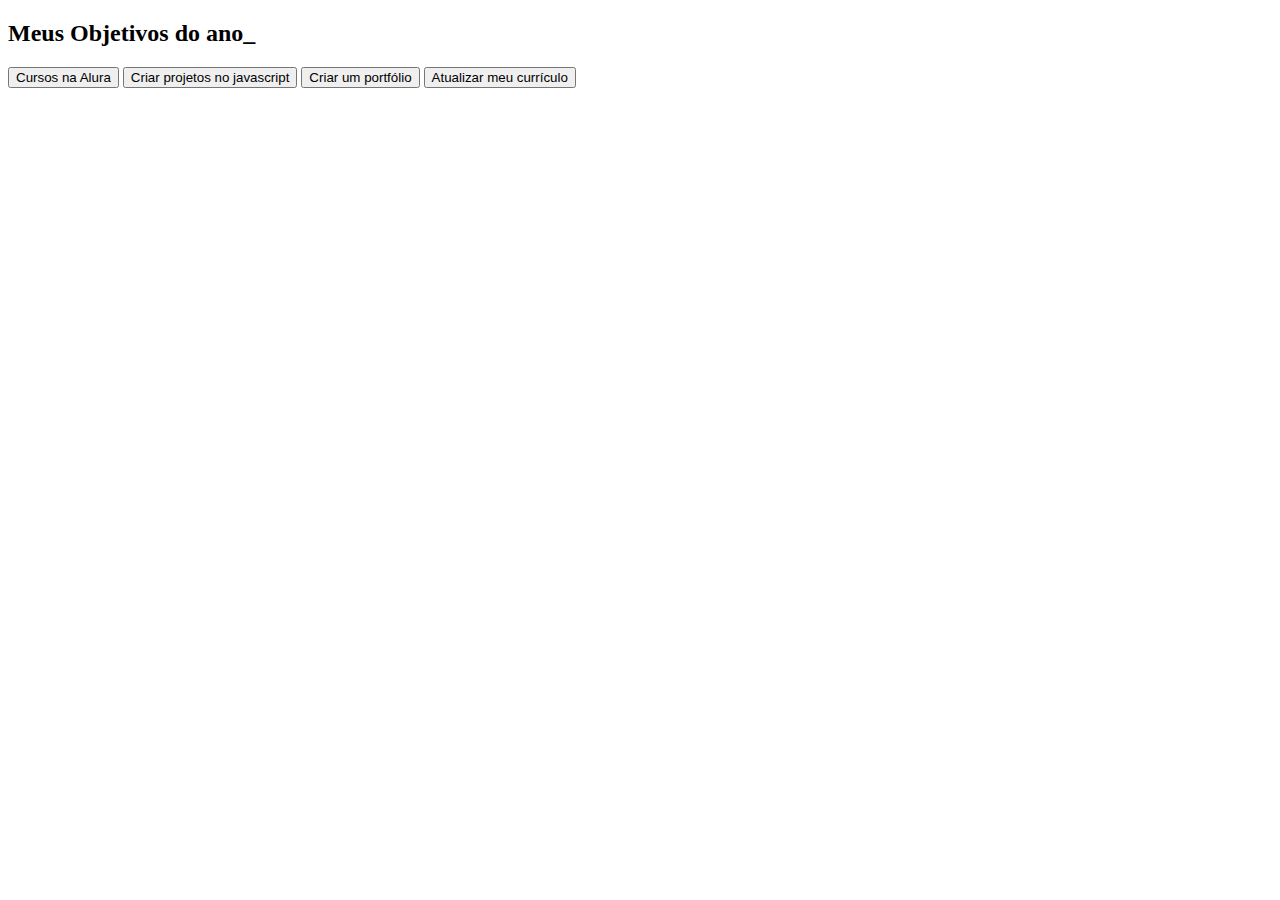
==== metas.html @ fbd1d69e "ok" ====
<!DOCTYPE html>
<html lang="pt-br">

<head>
    <meta charset="UTF-8">
    <meta name="viewport" content="width=device-width, initial-scale=1.0">
    <title>Metas 2024</title>
    <link rel="stylesheet" href="style-metas.css">
</head>

<body>
    <section class="conteudo-principal">
        <h2 class="titulo-principal">Meus Objetivos do ano<span>_</span></h2>
        <div class="botoes">
            <button class="botao ativo">Cursos na Alura</button>
            <button class="botao">Criar projetos no javascript</button>
            <button class="botao">Criar um portfólio</button>
            <button class="botao">Atualizar meu currículo</button>
        </div>
    </section>
</body>

</html>
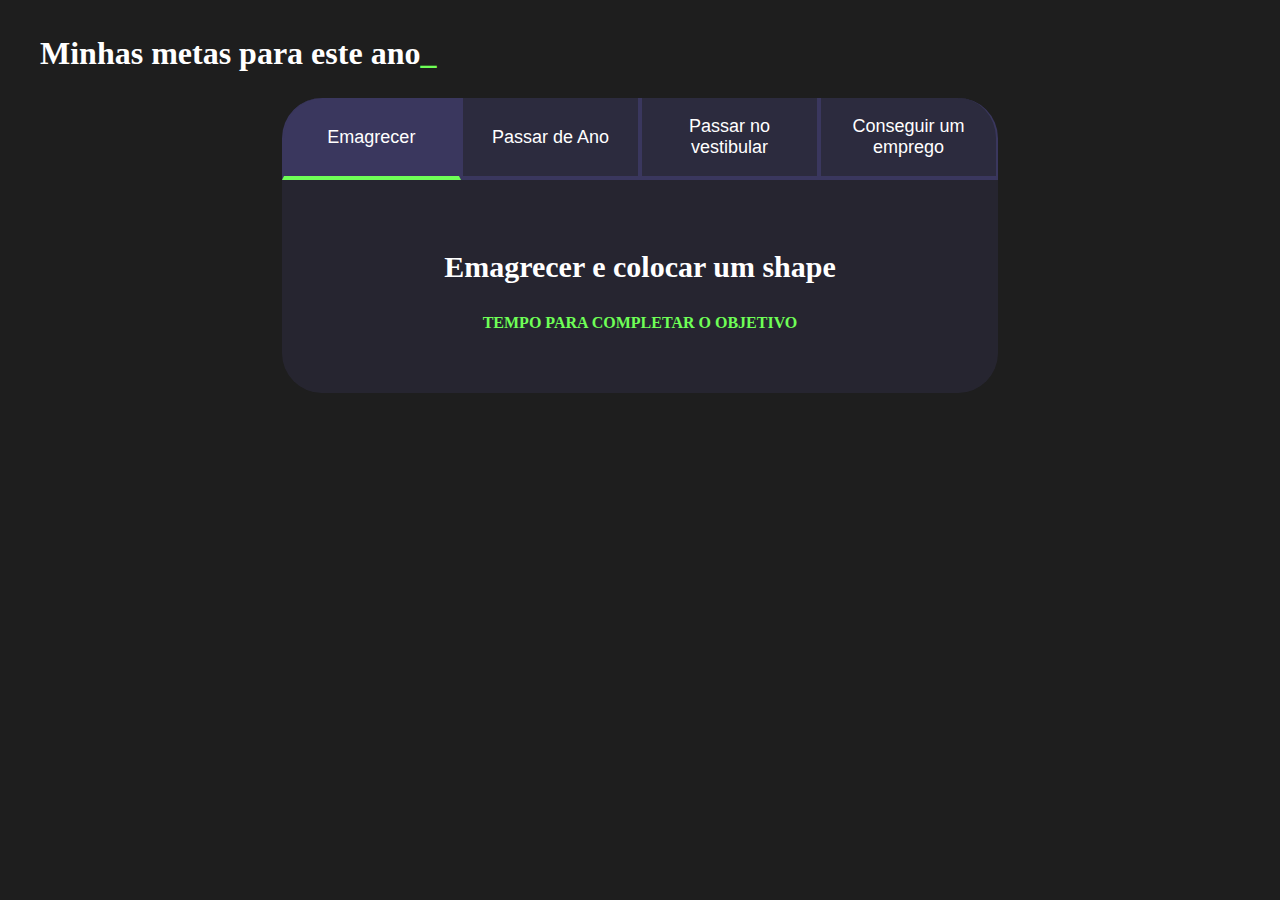
==== commit cbd59a62: "salve" ====
--- a/metas.html
+++ b/metas.html
@@ -1,3 +1,4 @@
+
 <!DOCTYPE html>
 <html lang="pt-br">
 
@@ -10,14 +11,43 @@
 
 <body>
     <section class="conteudo-principal">
-        <h2 class="titulo-principal">Meus Objetivos do ano<span>_</span></h2>
-        <div class="botoes">
-            <button class="botao ativo">Cursos na Alura</button>
-            <button class="botao">Criar projetos no javascript</button>
-            <button class="botao">Criar um portfólio</button>
-            <button class="botao">Atualizar meu currículo</button>
+        <h2 class="titulo-principal">Minhas metas para este ano<span>_</span></h2>
+        <div class="conteudo">
+                <div class="botoes">
+                    <button class="botao ativo">Emagrecer</button>
+                    <button class="botao ">Passar de Ano</button>
+                    <button class="botao ">Passar no vestibular</button>
+                    <button class="botao ">Conseguir um emprego</button>
+                </div>
+       
+
+        <div class="abas-textos">
+           
+            <div class="aba-conteudo ativo">
+                <h3 class="aba-conteudo-titulo-principal">Emagrecer e colocar um shape</h3>
+                <h4 class="aba-conteudo-titulo-secundario">Tempo para completar o objetivo</h4>
+                <div class="contador"></div>
+            </div>
+            <div class="aba-conteudo">
+                <h3 class="aba-conteudo-titulo-principal">Concluir o ensino médio</h3>
+                <h4 class="aba-conteudo-titulo-secundario">Tempo para completar o objetivo</h4>
+                <div class="contador"></div>
+            </div>
+            <div class="aba-conteudo">
+                <h3 class="aba-conteudo-titulo-principal">Passar vestibular</h3>
+                <h4 class="aba-conteudo-titulo-secundario">Tempo para completar o objetivo</h4>
+                <div class="contador"></div>
+            </div>
+            <div class="aba-conteudo">
+                <h3 class="aba-conteudo-titulo-principal">Conseguir Trabalho</h3>
+                <h4 class="aba-conteudo-titulo-secundario">Tempo para completar o objetivo</h4>
+                <div class="contador"></div>
+            </div>
         </div>
-    </section>
+    </div>
+</section>
+   
+    <script src="main.js"></script>
 </body>
 
 </html>--- a/style-metas.css
+++ b/style-metas.css
@@ -0,0 +1,111 @@
+:root {
+    --cor-de-fundo: #1E1E1E;
+    --verde: #6FFF57;
+    --branco: #FFFFFF;
+    --botao-ativo: #3A375E;
+    --botao-inativo: #3a375e80;
+    --texto-fundo: #3a375e4d;
+}
+
+body {
+    background-color: var(--cor-de-fundo);
+    color: var(--branco);
+
+}
+
+.conteudo-principal {
+    display: flex;
+    flex-direction: column;
+    justify-content: center;
+    align-items: center;
+    max-width: 1200px;
+    width: 100%;
+    margin: 0 auto;
+}
+
+.titulo-principal {
+    text-align: left;
+    width: 100%;
+    font-size: 32px;
+
+}
+
+.titulo-principal span {
+    color: var(--verde);
+}
+
+.botao {
+    font-family: "Crakra Petch", sans-serif;
+    background-color: var(--botao-inativo);
+    color: var(--branco);
+    display: flex;
+    justify-content: center;
+    padding: 1em;
+    font-size: 18px;
+    align-items: center;
+    width: 100%;
+
+    border-bottom: 4px solid var(--botao-ativo);
+    border-left: 2px solid var(--botao-ativo);
+    border-right: 2px solid var(--botao-ativo);
+    border-top: none;
+}
+
+.botoes {
+    display: block;
+}
+
+.botao.ativo {
+    background-color: var(--botao-ativo);
+    border-bottom: 4px solid var(--verde);
+}
+
+
+@media screen and (min-width: 768px) {
+    .botoes {
+        display: flex;
+    }
+
+    .botao:first-child {
+        border-radius: 40px 40px 0 0;
+    }
+}
+
+@media screen and (min-width: 768px) {
+    .botoes {
+        display: flex;
+    }
+
+    .botao:first-child {
+        border-radius: 40px 0 0 0;
+    }
+
+    .botao:last-child {
+        border-radius: 0 40px 0 0;
+    }
+}
+
+.abas-textos {
+    background-color: var(--texto-fundo);
+    padding: 40px;
+    border-radius: 0 0 40px 40px;
+}
+
+.aba-conteudo.ativo {
+    display: block;
+}
+
+.aba-conteudo {
+    display: none;
+}
+
+.aba-conteudo-titulo-principal{
+    font-size: 30px;
+    text-align: center;
+}
+
+.aba-conteudo-titulo-secundario{
+    text-align: center;
+    color: var(--verde);
+    text-transform: uppercase;
+}
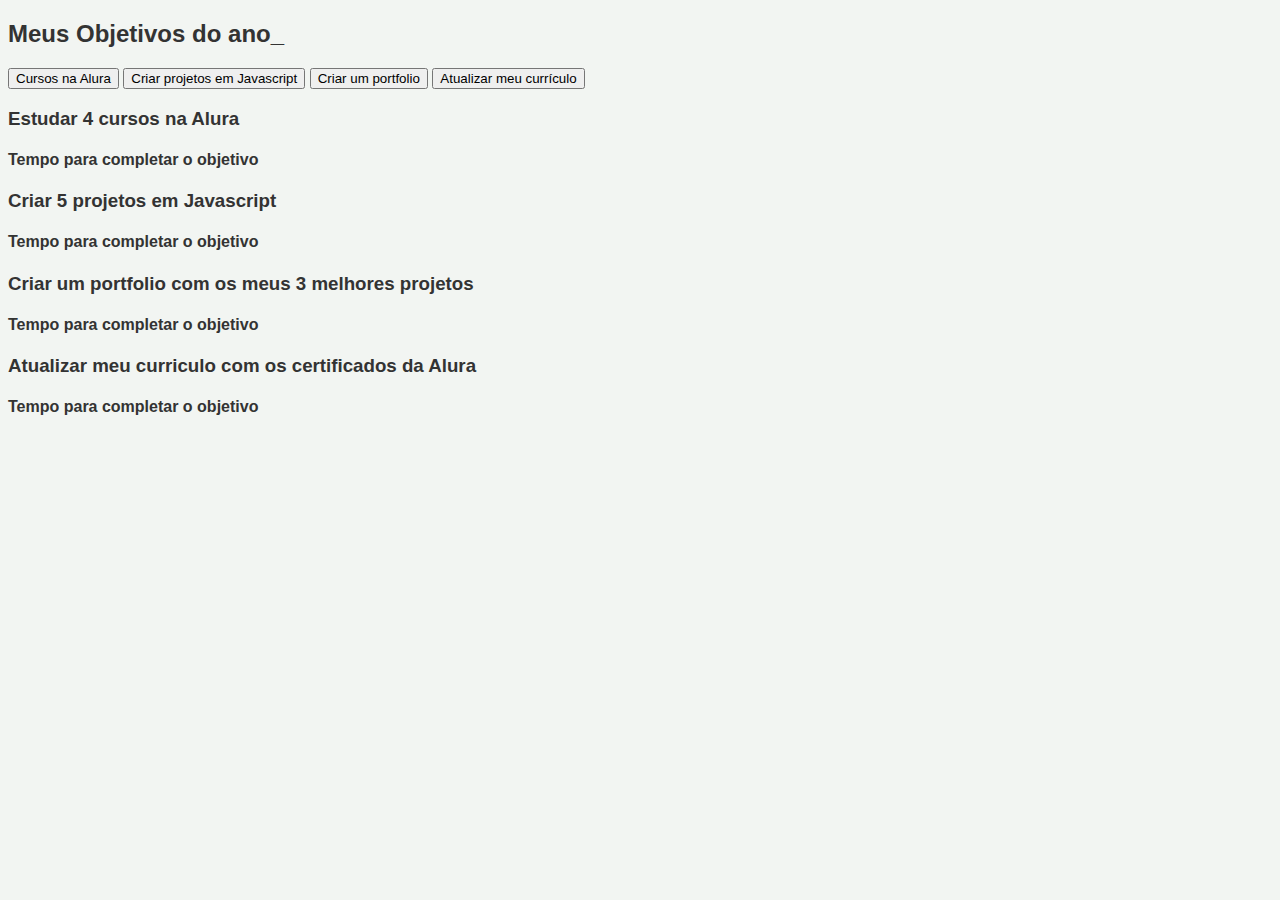
==== commit 8975cbfc: "save" ====
--- a/metas.html
+++ b/metas.html
@@ -1,52 +1,47 @@
-
 <!DOCTYPE html>
 <html lang="pt-br">
 
 <head>
     <meta charset="UTF-8">
     <meta name="viewport" content="width=device-width, initial-scale=1.0">
-    <title>Metas 2024</title>
-    <link rel="stylesheet" href="style-metas.css">
+    <title>Meus objetivos do ano</title>
+    <link rel="stylesheet" href="style.css">
 </head>
 
 <body>
     <section class="conteudo-principal">
-        <h2 class="titulo-principal">Minhas metas para este ano<span>_</span></h2>
+        <h2 class="titulo-principal">Meus Objetivos do ano<span>_</span></h2>
         <div class="conteudo">
-                <div class="botoes">
-                    <button class="botao ativo">Emagrecer</button>
-                    <button class="botao ">Passar de Ano</button>
-                    <button class="botao ">Passar no vestibular</button>
-                    <button class="botao ">Conseguir um emprego</button>
+            <div class="botoes">
+                <button class="botao ativo">Cursos na Alura</button>
+                <button class="botao">Criar projetos em Javascript</button>
+                <button class="botao">Criar um portfolio</button>
+                <button class="botao">Atualizar meu currículo</button>
+            </div>
+            <div class="abas-textos">
+                <div class="aba-conteudo ativo">
+                    <h3 class="aba-conteudo-titulo-principal">Estudar 4 cursos na Alura</h3>
+                    <h4 class="aba-conteudo-titulo-secundario">Tempo para completar o objetivo</h4>
+                    <div class="contador"></div>
                 </div>
-       
-
-        <div class="abas-textos">
-           
-            <div class="aba-conteudo ativo">
-                <h3 class="aba-conteudo-titulo-principal">Emagrecer e colocar um shape</h3>
-                <h4 class="aba-conteudo-titulo-secundario">Tempo para completar o objetivo</h4>
-                <div class="contador"></div>
-            </div>
-            <div class="aba-conteudo">
-                <h3 class="aba-conteudo-titulo-principal">Concluir o ensino médio</h3>
-                <h4 class="aba-conteudo-titulo-secundario">Tempo para completar o objetivo</h4>
-                <div class="contador"></div>
-            </div>
-            <div class="aba-conteudo">
-                <h3 class="aba-conteudo-titulo-principal">Passar vestibular</h3>
-                <h4 class="aba-conteudo-titulo-secundario">Tempo para completar o objetivo</h4>
-                <div class="contador"></div>
-            </div>
-            <div class="aba-conteudo">
-                <h3 class="aba-conteudo-titulo-principal">Conseguir Trabalho</h3>
-                <h4 class="aba-conteudo-titulo-secundario">Tempo para completar o objetivo</h4>
-                <div class="contador"></div>
+                <div class="aba-conteudo">
+                    <h3 class="aba-conteudo-titulo-principal">Criar 5 projetos em Javascript</h3>
+                    <h4 class="aba-conteudo-titulo-secundario">Tempo para completar o objetivo</h4>
+                    <div class="contador"></div>
+                </div>
+                <div class="aba-conteudo">
+                    <h3 class="aba-conteudo-titulo-principal">Criar um portfolio com os meus 3 melhores projetos</h3>
+                    <h4 class="aba-conteudo-titulo-secundario">Tempo para completar o objetivo</h4>
+                    <div class="contador"></div>
+                </div>
+                <div class="aba-conteudo">
+                    <h3 class="aba-conteudo-titulo-principal">Atualizar meu curriculo com os certificados da Alura</h3>
+                    <h4 class="aba-conteudo-titulo-secundario">Tempo para completar o objetivo</h4>
+                    <div class="contador"></div>
+                </div>
             </div>
         </div>
-    </div>
-</section>
-   
+    </section>
     <script src="main.js"></script>
 </body>
 
--- a/style.css
+++ b/style.css
@@ -0,0 +1,37 @@
+body {
+    background-color: #f2f5f2;
+    color: #333;
+    font-family: Arial, sans-serif;
+}
+
+.titulo {
+    color: #2e5732;
+}
+
+.lista {
+    background-color: #d1e9d1;
+    list-style-type: none;
+    padding: 0;
+}
+
+.item1,
+.item2,
+.item3,
+.item4 {
+    background-color: #c1ecc1;
+    margin-bottom: 15px;
+    padding: 10px;
+    border-radius: 8px;
+}
+
+.titulo-meta {
+    color: #336633;
+}
+
+.importancia-meta {
+    color: #8b5345;
+}
+
+.prazo-meta {
+    color: #79af5a;
+}
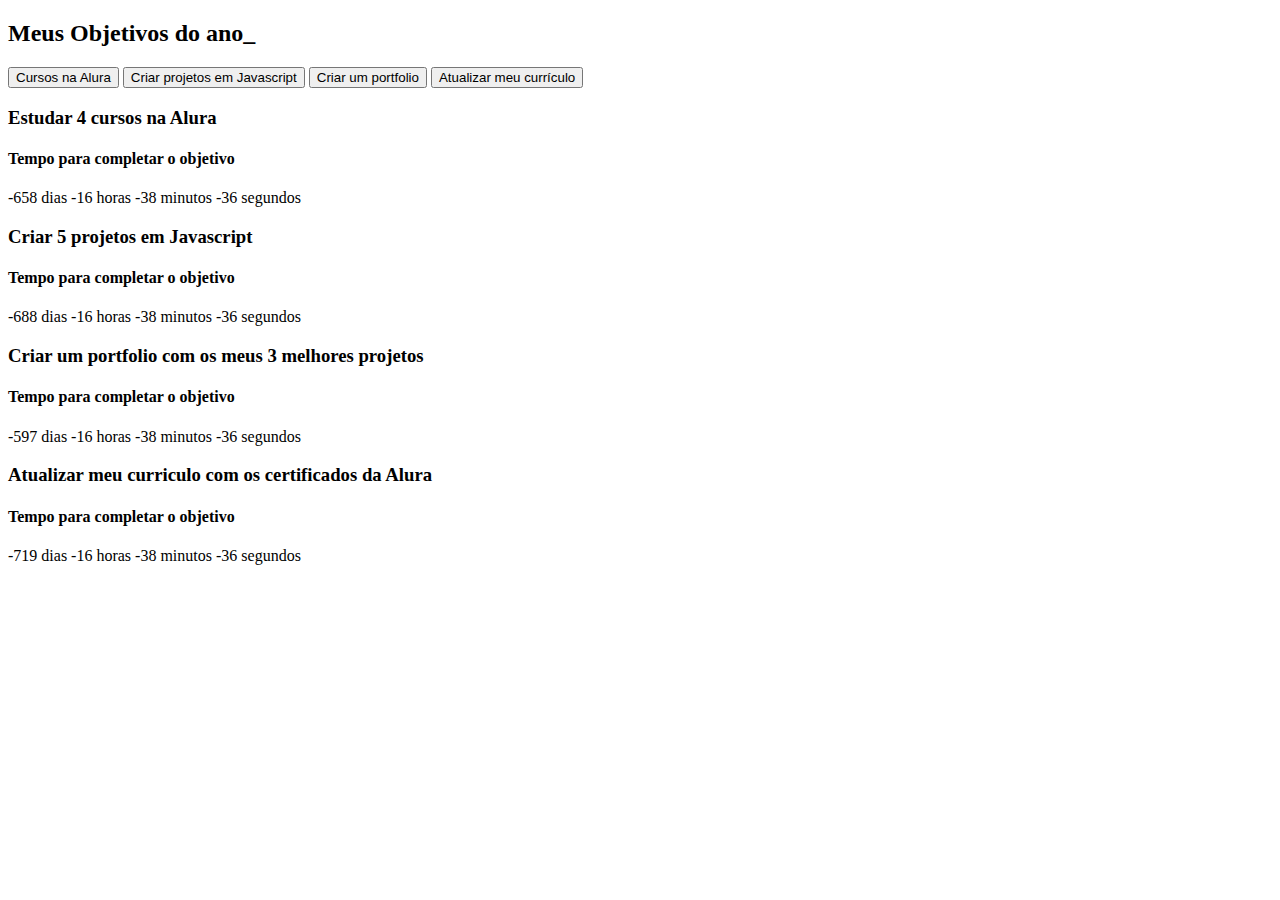
==== commit 9a23e01d: "ok" ====
--- a/metas.html
+++ b/metas.html
@@ -1,48 +1,45 @@
 <!DOCTYPE html>
 <html lang="pt-br">
-
 <head>
     <meta charset="UTF-8">
     <meta name="viewport" content="width=device-width, initial-scale=1.0">
     <title>Meus objetivos do ano</title>
     <link rel="stylesheet" href="style.css">
 </head>
-
 <body>
     <section class="conteudo-principal">
         <h2 class="titulo-principal">Meus Objetivos do ano<span>_</span></h2>
         <div class="conteudo">
-            <div class="botoes">
-                <button class="botao ativo">Cursos na Alura</button>
-                <button class="botao">Criar projetos em Javascript</button>
-                <button class="botao">Criar um portfolio</button>
-                <button class="botao">Atualizar meu currículo</button>
+        <div class="botoes">
+            <button class="botao ativo">Cursos na Alura</button>
+            <button class="botao">Criar projetos em Javascript</button>
+            <button class="botao">Criar um portfolio</button>
+            <button class="botao">Atualizar meu currículo</button>
+        </div>
+        <div class="abas-textos">
+            <div class="aba-conteudo ativo">
+                <h3 class="aba-conteudo-titulo-principal">Estudar 4 cursos na Alura</h3>
+                <h4 class="aba-conteudo-titulo-secundario">Tempo para completar o objetivo</h4>
+                <div class="contador"></div>
             </div>
-            <div class="abas-textos">
-                <div class="aba-conteudo ativo">
-                    <h3 class="aba-conteudo-titulo-principal">Estudar 4 cursos na Alura</h3>
-                    <h4 class="aba-conteudo-titulo-secundario">Tempo para completar o objetivo</h4>
-                    <div class="contador"></div>
-                </div>
-                <div class="aba-conteudo">
-                    <h3 class="aba-conteudo-titulo-principal">Criar 5 projetos em Javascript</h3>
-                    <h4 class="aba-conteudo-titulo-secundario">Tempo para completar o objetivo</h4>
-                    <div class="contador"></div>
-                </div>
-                <div class="aba-conteudo">
-                    <h3 class="aba-conteudo-titulo-principal">Criar um portfolio com os meus 3 melhores projetos</h3>
-                    <h4 class="aba-conteudo-titulo-secundario">Tempo para completar o objetivo</h4>
-                    <div class="contador"></div>
-                </div>
-                <div class="aba-conteudo">
-                    <h3 class="aba-conteudo-titulo-principal">Atualizar meu curriculo com os certificados da Alura</h3>
-                    <h4 class="aba-conteudo-titulo-secundario">Tempo para completar o objetivo</h4>
-                    <div class="contador"></div>
-                </div>
+            <div class="aba-conteudo">
+                <h3 class="aba-conteudo-titulo-principal">Criar 5 projetos em Javascript</h3>
+                <h4 class="aba-conteudo-titulo-secundario">Tempo para completar o objetivo</h4>
+                <div class="contador"></div>
+            </div>
+            <div class="aba-conteudo">
+                <h3 class="aba-conteudo-titulo-principal">Criar um portfolio com os meus 3 melhores projetos</h3>
+                <h4 class="aba-conteudo-titulo-secundario">Tempo para completar o objetivo</h4>
+                <div class="contador"></div>
+            </div>
+            <div class="aba-conteudo">
+                <h3 class="aba-conteudo-titulo-principal">Atualizar meu curriculo com os certificados da Alura</h3>
+                <h4 class="aba-conteudo-titulo-secundario">Tempo para completar o objetivo</h4>
+                <div class="contador"></div>
             </div>
         </div>
+    </div>
     </section>
     <script src="main.js"></script>
 </body>
-
 </html>--- a/style.css
+++ b/style.css
@@ -1,37 +1,2 @@
-body {
-    background-color: #f2f5f2;
-    color: #333;
-    font-family: Arial, sans-serif;
-}
-
-.titulo {
-    color: #2e5732;
-}
-
-.lista {
-    background-color: #d1e9d1;
-    list-style-type: none;
-    padding: 0;
-}
-
-.item1,
-.item2,
-.item3,
-.item4 {
-    background-color: #c1ecc1;
-    margin-bottom: 15px;
-    padding: 10px;
-    border-radius: 8px;
-}
-
-.titulo-meta {
-    color: #336633;
-}
-
-.importancia-meta {
-    color: #8b5345;
-}
-
-.prazo-meta {
-    color: #79af5a;
-}
+h1{
+     color:rgb(32, 35, 37); background-color: rgb(244, 244, 245);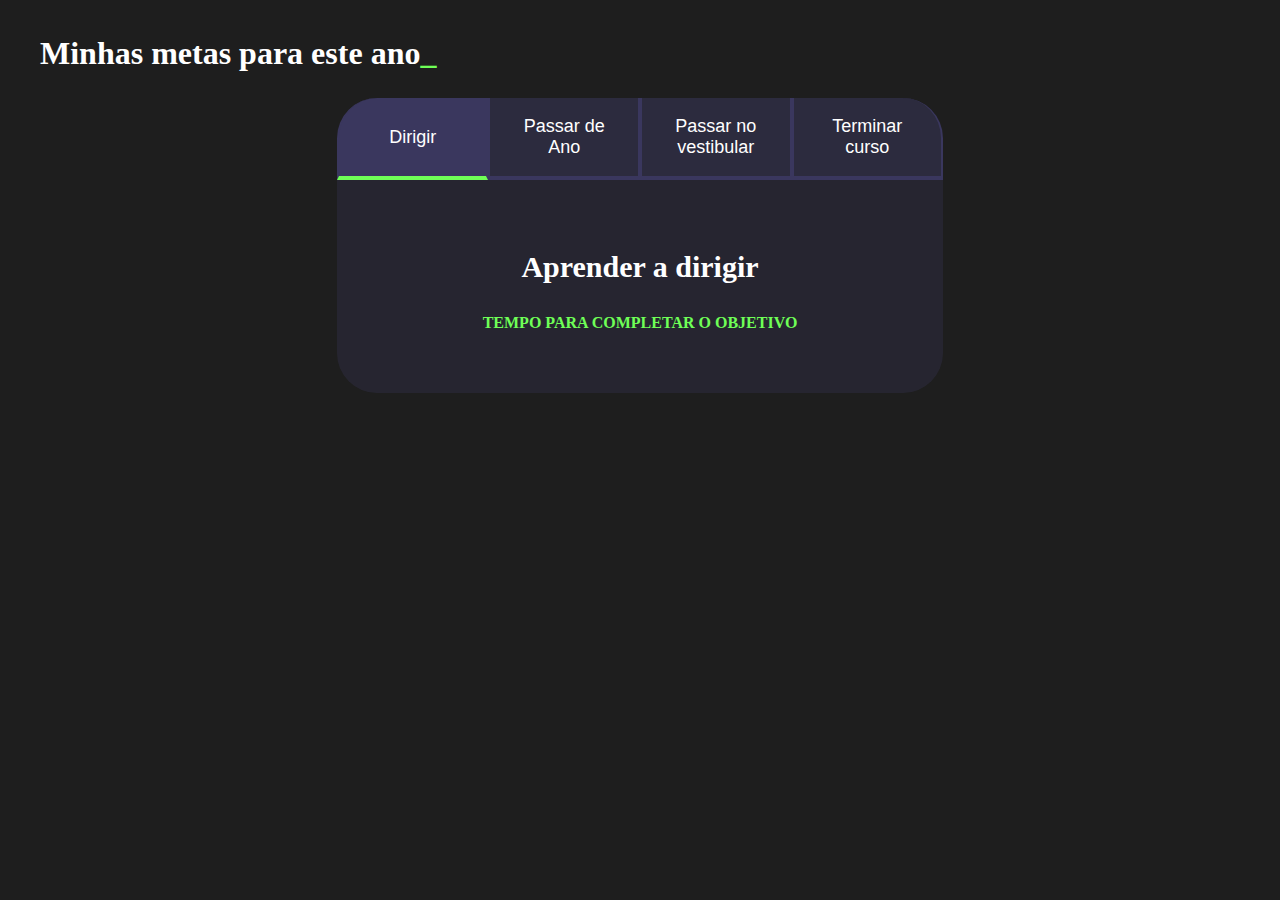
==== commit c08bd65b: "ok" ====
--- a/metas.html
+++ b/metas.html
@@ -1,45 +1,56 @@
+
 <!DOCTYPE html>
 <html lang="pt-br">
+
 <head>
     <meta charset="UTF-8">
     <meta name="viewport" content="width=device-width, initial-scale=1.0">
-    <title>Meus objetivos do ano</title>
-    <link rel="stylesheet" href="style.css">
+    <title>Metas 2024</title>
+    <link rel="stylesheet" href="style-metas.css">
+    <link rel="preconnect" href="https://fonts.googleapis.com">
+    <link rel="preconnect" href="https://fonts.gstatic.com" crossorigin>
+    <link href="https://fonts.googleapis.com/css2?family=Jaro:opsz@6..72&family=Jersey+25+Charted&display=swap" rel="stylesheet">
 </head>
+
 <body>
     <section class="conteudo-principal">
-        <h2 class="titulo-principal">Meus Objetivos do ano<span>_</span></h2>
+        <h2 class="titulo-principal">Minhas metas para este ano<span>_</span></h2>
         <div class="conteudo">
-        <div class="botoes">
-            <button class="botao ativo">Cursos na Alura</button>
-            <button class="botao">Criar projetos em Javascript</button>
-            <button class="botao">Criar um portfolio</button>
-            <button class="botao">Atualizar meu currículo</button>
-        </div>
+                <div class="botoes">
+                    <button class="botao ativo">Dirigir</button>
+                    <button class="botao ">Passar de Ano</button>
+                    <button class="botao ">Passar no vestibular</button>
+                    <button class="botao ">Terminar curso</button>
+                </div>
+       
+
         <div class="abas-textos">
+           
             <div class="aba-conteudo ativo">
-                <h3 class="aba-conteudo-titulo-principal">Estudar 4 cursos na Alura</h3>
+                <h3 class="aba-conteudo-titulo-principal">Aprender a dirigir</h3>
                 <h4 class="aba-conteudo-titulo-secundario">Tempo para completar o objetivo</h4>
                 <div class="contador"></div>
             </div>
             <div class="aba-conteudo">
-                <h3 class="aba-conteudo-titulo-principal">Criar 5 projetos em Javascript</h3>
+                <h3 class="aba-conteudo-titulo-principal">Concluir o ensino médio</h3>
                 <h4 class="aba-conteudo-titulo-secundario">Tempo para completar o objetivo</h4>
                 <div class="contador"></div>
             </div>
             <div class="aba-conteudo">
-                <h3 class="aba-conteudo-titulo-principal">Criar um portfolio com os meus 3 melhores projetos</h3>
+                <h3 class="aba-conteudo-titulo-principal">Passar vestibular</h3>
                 <h4 class="aba-conteudo-titulo-secundario">Tempo para completar o objetivo</h4>
                 <div class="contador"></div>
             </div>
             <div class="aba-conteudo">
-                <h3 class="aba-conteudo-titulo-principal">Atualizar meu curriculo com os certificados da Alura</h3>
+                <h3 class="aba-conteudo-titulo-principal">Finalizar um curso</h3>
                 <h4 class="aba-conteudo-titulo-secundario">Tempo para completar o objetivo</h4>
                 <div class="contador"></div>
             </div>
         </div>
     </div>
-    </section>
+</section>
+   
     <script src="main.js"></script>
 </body>
-</html>+
+</html>
--- a/style-metas.css
+++ b/style-metas.css
@@ -0,0 +1,131 @@
+:root {
+    --cor-de-fundo: #1E1E1E;
+    --verde: #6FFF57;
+    --branco: #FFFFFF;
+    --botao-ativo: #3A375E;
+    --botao-inativo: #3a375e80;
+    --texto-fundo: #3a375e4d;
+  }
+  
+  body {
+    background-color: var(--cor-de-fundo);
+    color: var(--branco);
+  
+  }
+  
+  .conteudo-principal {
+    display: flex;
+    flex-direction: column;
+    justify-content: center;
+    align-items: center;
+    max-width: 1200px;
+    width: 100%;
+    margin: 0 auto;
+  }
+  
+  .titulo-principal {
+    text-align: left;
+    width: 100%;
+    font-size: 32px;
+  
+  }
+  
+  .titulo-principal span {
+    color: var(--verde);
+  }
+  
+  .botao {
+    font-family: "Crakra Petch", sans-serif;
+    background-color: var(--botao-inativo);
+    color: var(--branco);
+    display: flex;
+    justify-content: center;
+    padding: 1em;
+    font-size: 18px;
+    align-items: center;
+    width: 100%;
+  
+    border-bottom: 4px solid var(--botao-ativo);
+    border-left: 2px solid var(--botao-ativo);
+    border-right: 2px solid var(--botao-ativo);
+    border-top: none;
+  }
+  
+  .botoes {
+    display: block;
+  }
+  
+  .botao.ativo {
+    background-color: var(--botao-ativo);
+    border-bottom: 4px solid var(--verde);
+  }
+  
+  
+  @media screen and (min-width: 768px) {
+    .botoes {
+        display: flex;
+    }
+  
+    .botao:first-child {
+        border-radius: 40px 40px 0 0;
+    }
+  }
+  
+  @media screen and (min-width: 768px) {
+    .botoes {
+        display: flex;
+    }
+  
+    .botao:first-child {
+        border-radius: 40px 0 0 0;
+    }
+  
+    .botao:last-child {
+        border-radius: 0 40px 0 0;
+    }
+  }
+  
+  .abas-textos {
+    background-color: var(--texto-fundo);
+    padding: 40px;
+    border-radius: 0 0 40px 40px;
+  }
+  
+  .aba-conteudo.ativo {
+    display: block;
+  }
+  
+  .aba-conteudo {
+    display: none;
+  }
+  
+  .aba-conteudo-titulo-principal{
+    font-size: 30px;
+    text-align: center;
+  }
+  
+  .aba-conteudo-titulo-secundario{
+    text-align: center;
+    color: var(--verde);
+    text-transform: uppercase;
+  }
+  
+  
+  @media screen and (min-width: 768px) {
+    .botoes {
+        display: flex;
+    }
+  
+    .botao:first-child {
+        border-radius: 40px 0 0 0;
+    }
+  
+    .botao:last-child {
+        border-radius: 0 40px 0 0;
+    }
+  }
+  
+  .contador{
+    text-align: center;
+    font-size: 50px;
+  